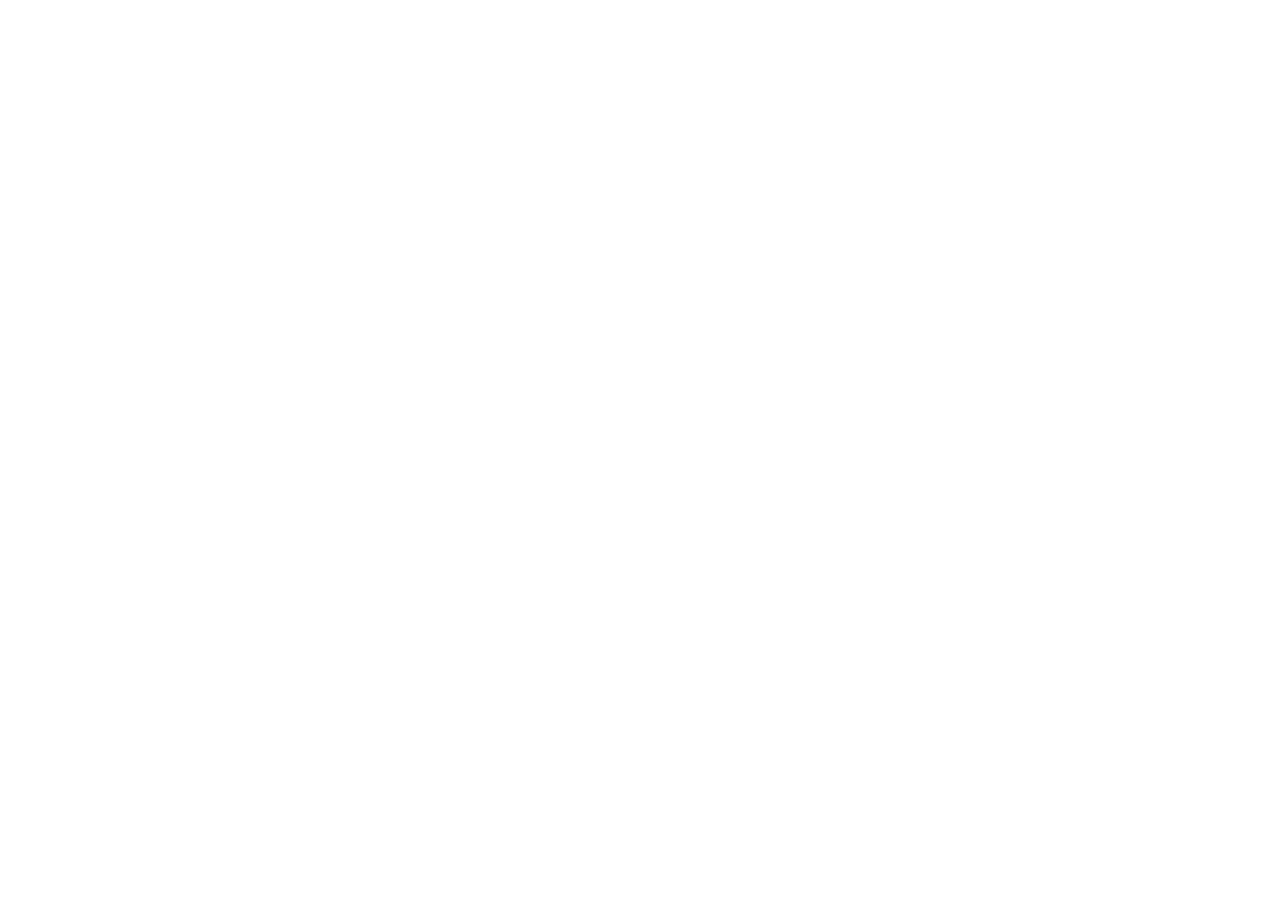
==== HW/recommendedhw/contact.html @ 76892d7b "updated work for recommended" ====
<!DOCTYPE html>
<html lang="en">
<head>
    <meta charset="UTF-8">
    <meta name="viewport" content="width=device-width, initial-scale=1.0">
    <meta http-equiv="X-UA-Compatible" content="ie=edge">
    <title>Document</title>
</head>
<body>
    
</body>
</html>
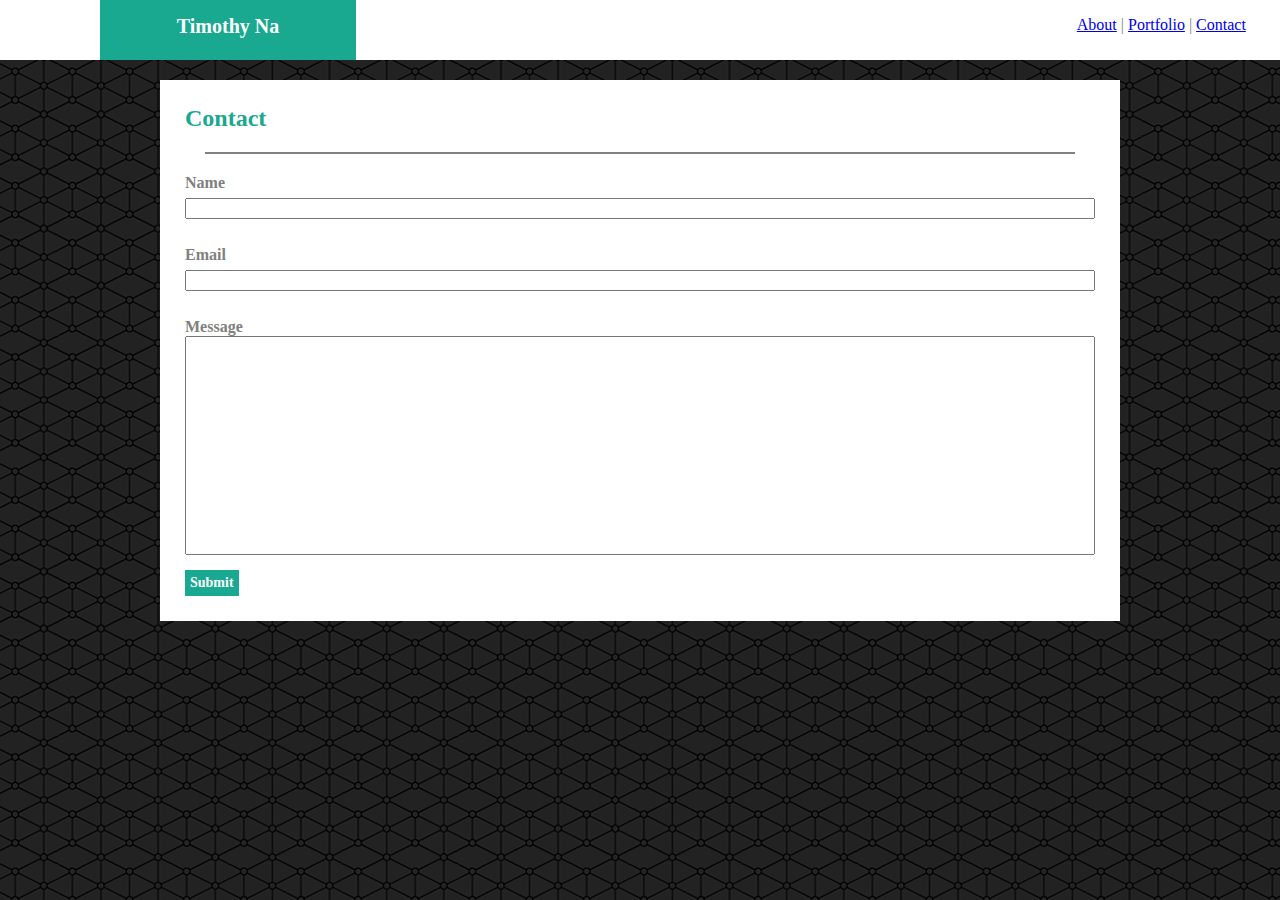
==== commit 7d2d73a2: "finished contact page, portfolio page remaining" ====
--- a/HW/recommendedhw/contact.html
+++ b/HW/recommendedhw/contact.html
@@ -1,12 +1,79 @@
 <!DOCTYPE html>
 <html lang="en">
+
 <head>
     <meta charset="UTF-8">
     <meta name="viewport" content="width=device-width, initial-scale=1.0">
     <meta http-equiv="X-UA-Compatible" content="ie=edge">
-    <title>Document</title>
+    <title>Timothy Na's Website</title>
+    <link rel="stylesheet" href="assets/css/style.css">
 </head>
+
 <body>
-    
+    <header>
+        <div class="yourname">
+            <div class="timothy">
+                Timothy Na
+            </div>
+        </div>
+        <ul>
+            <li>
+                <a href="index.html" target="_blank">About</a>
+            </li>
+
+            <li>
+                |
+            </li>
+
+            <li>
+                <a href="portfolio.html" target="_blank">Portfolio</a>
+            </li>
+
+            <li>
+                |
+            </li>
+
+            <li>
+                <a href="contact.html" target="_blank">Contact</a>
+            </li>
+        </ul>
+
+    </header>
+
+    <div class="aboutmebox">
+        Contact
+
+        <br>
+
+        <hr class="separator">
+
+        <div class="nameheader">
+                Name
+            </div>
+
+            <input>
+
+            <br> <br>
+
+            <div class="emailheader">
+                Email
+            </div>
+
+            <input>
+
+            <br> <br>
+
+            <div class="messageheader">
+                Message
+            </div>
+
+            <input class="messageinput">
+
+            <div class="submitbutton">
+                Submit
+            </div>
+    </div>
+
 </body>
+
 </html>--- a/HW/recommendedhw/assets/css/style.css
+++ b/HW/recommendedhw/assets/css/style.css
@@ -0,0 +1,122 @@
+* {
+    box-sizing: border-box;
+    text-align: center;
+
+    /* outline: 2px dotted white; */
+}
+
+body {
+    background-image: url("../images/background.png");
+    margin: 0;
+    padding: 0;
+}
+
+header {
+    width: 100%;
+    height: 60px;
+    margin-bottom: 20px;
+    padding: 0;
+    background:white;
+}
+
+.yourname {
+    height: 100%;
+    width: 20%;
+    margin-left: 100px;
+    padding: 10px;
+    background: rgb(25, 168, 144);
+    float: left;
+}
+
+.timothy {
+    font-size: 20px;
+    font-weight: bold;
+    color: white;
+    padding: 5px;
+    margin: auto;
+}
+
+ul {
+    text-align: initial;
+    width: 19%;
+    color: grey;
+    list-style-type: none;
+    font-size: 16px;
+    float: right;
+}
+
+li {
+    display: inline;
+}
+
+.aboutmebox {
+    text-align: left;
+    font-size: 24px;
+    font-weight: bold;
+    width: 960px;
+    color: rgb(25, 168, 144);
+    height: 100%;
+    background: white;
+    margin: auto;
+    padding: 25px;
+    overflow: auto;
+}
+
+.separator {
+    border:1px solid grey;
+    margin: 20px;
+}
+
+.aboutmetext {
+    line-height: 35px;
+    font-size: 18px;
+    font-weight: normal;
+    color: grey;
+}
+
+.aboutmeimage {
+    float: left;
+    margin:10px;
+}
+
+.text {
+    text-align: left;
+}
+
+.nameheader {
+    text-align: left;
+    font-size: 16px;
+    color: grey;
+}
+
+.emailheader {
+    text-align: left;
+    font-size: 16px;
+    color: grey;
+}
+
+input {
+    text-align: left;
+    width: 100%;
+}
+
+.messageheader {
+    text-align: left;
+    font-size: 16px;
+    color: grey;
+}
+
+.messageinput {
+    text-align: left;
+    width: 100%;
+    padding: 100px;
+}
+
+.submitbutton {
+    background: rgb(25, 168, 144);
+    margin-top: 15px;
+    padding: 5px;
+    font-size: 14px;
+    color: white;
+    float: left;
+}